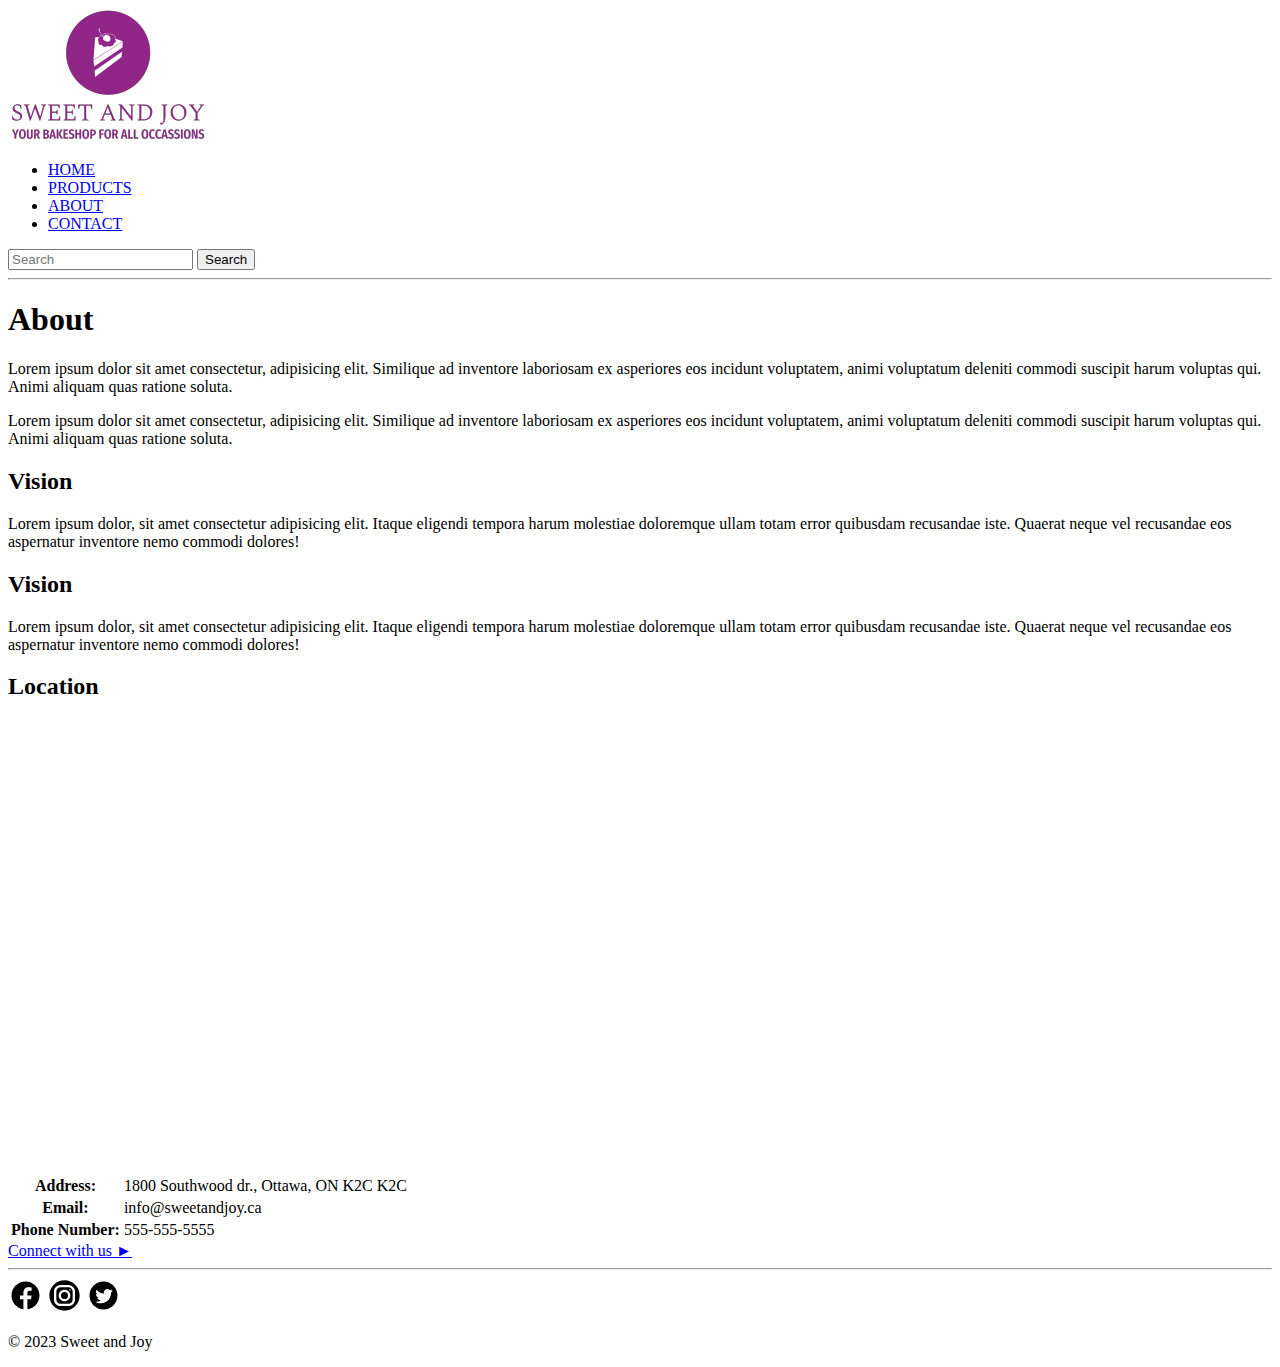
==== about.html @ 7d7f6f99 "sets up all html pages" ====
<!DOCTYPE html>
<html lang="en">
<head>
    <meta charset="UTF-8">
    <meta name="viewport" content="width=device-width, initial-scale=1.0">
    <title>Sweet and Joy</title>
    <link rel="stylesheet" href="css/main.css"> 
    <link rel="preconnect" href="https://fonts.googleapis.com">
    <link rel="preconnect" href="https://fonts.gstatic.com" crossorigin>
    <link href="https://fonts.googleapis.com/css2?family=Josefin+Sans:wght@100&display=swap" rel="stylesheet">
    <link rel="preconnect" href="https://fonts.googleapis.com">
    <link rel="preconnect" href="https://fonts.gstatic.com" crossorigin>
    <link href="https://fonts.googleapis.com/css2?family=Josefin+Sans:wght@100&family=Poppins:wght@100&display=swap" rel="stylesheet">
</head>

<body>

    <header>

               <!-- ******************************NAVIGATION - MENU ITEMS*************************************** -->
        <div class="wrapper">
            <nav>
                <a href="about.html" aria-label="about page">
                    <picture>
                        <source srcset="images/logo-100_x_66.png" media="(max-width:760px)">
                        <source srcset="images/logo-200_x_133.png" media="(min-width:760px)">
                        <img src="images/logo.png" alt="Sweet and Joy logo" class="logo">
                    </picture>   
                </a>

                <div class="nav-bar">
                    <ul class="navbar-items">
                        <li><a href="index.html" class="home" aria-label="Home page">HOME</a></li>
                        <li><a href="products.html" class="products" aria-label="Products page">PRODUCTS</a></li>
                        <li><a href="about.html" class="about" aria-label="about page">ABOUT</a></li>
                        <li><a href="contact.html" class="contact" aria-label="Contact page">CONTACT</a></li>
                    </ul>

                    <form class="search-bar">
                        <input type="search" name="search" id="search" placeholder="Search">
                        
                        <button>
                            <span class="Search-icon">Search</span>
                        </button>
                    </form>      
                </div>  
            </nav>
        </div>
        <hr>
    </header>

    <main>
        <div class="about">
            <div class="about-info">
                <h1>About</h1>
                <p>Lorem ipsum dolor sit amet consectetur, adipisicing elit. Similique ad inventore laboriosam ex asperiores eos incidunt voluptatem, animi voluptatum deleniti commodi suscipit harum voluptas qui. Animi aliquam quas ratione soluta.</p>
                <p>Lorem ipsum dolor sit amet consectetur, adipisicing elit. Similique ad inventore laboriosam ex asperiores eos incidunt voluptatem, animi voluptatum deleniti commodi suscipit harum voluptas qui. Animi aliquam quas ratione soluta.</p>
            </div>
            
        </div>


        <!-- ************************* MISSION VISION CONTACT****************************** -->
        <div class="mission-container">
            <div class="mission">
                <h2>Vision</h2>
                <p>Lorem ipsum dolor, sit amet consectetur adipisicing elit. Itaque eligendi tempora harum molestiae doloremque ullam totam error quibusdam recusandae iste. Quaerat neque vel recusandae eos aspernatur inventore nemo commodi dolores!</p>
            </div>
        </div>
    

        <div class="vision-container">
            <div class="vision">
                <h2>Vision</h2>
                <p>Lorem ipsum dolor, sit amet consectetur adipisicing elit. Itaque eligendi tempora harum molestiae doloremque ullam totam error quibusdam recusandae iste. Quaerat neque vel recusandae eos aspernatur inventore nemo commodi dolores!</p>
            </div>
        </div>


        <div class="contact-info">
            <h2>Location</h2>
            <div class="location-and-info">
                <iframe src="https://www.google.com/maps/embed?pb=!1m18!1m12!1m3!1d11256.018787299747!2d-75.7824992227139!3d45.343406671259466!2m3!1f0!2f0!3f0!3m2!1i1024!2i768!4f13.1!3m3!1m2!1s0x4cce05b25f5113af%3A0x8a6a51e131dd15ed!2sOttawa%2C%20ON!5e0!3m2!1sen!2sca!4v1699423514405!5m2!1sen!2sca" width="600" height="450" style="border:0;" allowfullscreen="" loading="lazy" referrerpolicy="no-referrer-when-downgrade"></iframe>

                <table>
                    <tr>
                        <th>Address:</th>
                        <td itemprop="address" itemscope itemtype="https://schema.org/PostalAddress">
                            <span itemprop="streetAddress">1800 Southwood dr., </span>  
                            <span itemprop="addressLocality"> Ottawa,</span> 
                            <span itemprop="postalCode"> ON K2C K2C</span>
                        </td>
                    </tr>
                    <tr>
                        <th>Email:</th>
                        <td itemprop="email">info@sweetandjoy.ca</td>
                    </tr>
                    <tr>
                        <th>Phone Number:</th>
                        <td itemprop="telephone">555-555-5555</td>
                    </tr>
                </table>
            </div>
            <div class="button"><a href="contact.html" aria-label="goes to contact page">Connect with us &#x25BA;</a> </div>

        </div>

    </main>

     <!-- ******************************BACK TO TOP BUTTON*************************************** -->
     <div class="back-to-top-button">
        <a href="#"><span class="back-to-top">
        </span></a>
    </div>
    


           <!-- ****************************** FOOTER *************************************** -->
    <footer>
        <hr>
        
        <div class="footer-content">
            <div class="social-icons">
                <div class="svg-items">
                    <svg 
                        x="0px" y="0px" width="35" height="35" viewBox="0 0 30 30">
                        <a xlink:href="https://www.facebook.com/" target="_blank">
                        <path class="svg-icon" d="M15,3C8.373,3,3,8.373,3,15c0,6.016,4.432,10.984,10.206,11.852V18.18h-2.969v-3.154h2.969v-2.099c0-3.475,1.693-5,4.581-5 c1.383,0,2.115,0.103,2.461,0.149v2.753h-1.97c-1.226,0-1.654,1.163-1.654,2.473v1.724h3.593L19.73,18.18h-3.106v8.697 C22.481,26.083,27,21.075,27,15C27,8.373,21.627,3,15,3z"></path>
                        </a>
                    </svg>

                    <svg 
                        x="0px" y="0px" width="35" height="35" viewBox="0 0 30 30">
                        <a xlink:href="https://www.instagram.com/" target="_blank">
                            <path class="svg-icon" d="M 15 2 C 7.832 2 2 7.832 2 15 C 2 22.168 7.832 28 15 28 C 22.168 28 28 22.168 28 15 C 28 7.832 22.168 2 15 2 z M 11.666016 6 L 18.332031 6 C 21.457031 6 24 8.5420156 24 11.666016 L 24 18.332031 C 24 21.457031 21.457984 24 18.333984 24 L 11.667969 24 C 8.5429688 24 6 21.457984 6 18.333984 L 6 11.667969 C 6 8.5429688 8.5420156 6 11.666016 6 z M 11.666016 8 C 9.6450156 8 8 9.6459688 8 11.667969 L 8 18.333984 C 8 20.354984 9.6459688 22 11.667969 22 L 18.333984 22 C 20.354984 22 22 20.354031 22 18.332031 L 22 11.666016 C 22 9.6450156 20.354031 8 18.332031 8 L 11.666016 8 z M 19.667969 9.6660156 C 20.035969 9.6660156 20.333984 9.9640312 20.333984 10.332031 C 20.333984 10.700031 20.035969 11 19.667969 11 C 19.299969 11 19 10.700031 19 10.332031 C 19 9.9640312 19.299969 9.6660156 19.667969 9.6660156 z M 15 10 C 17.757 10 20 12.243 20 15 C 20 17.757 17.757 20 15 20 C 12.243 20 10 17.757 10 15 C 10 12.243 12.243 10 15 10 z M 15 12 A 3 3 0 0 0 15 18 A 3 3 0 0 0 15 12 z"></path>
                        </a>
                    </svg>

                    <svg 
                        x="0px" y="0px" width="35" height="35" viewBox="0 0 30 30">
                        <a xlink:href="https://twitter.com/" target="_blank">
                            <path class="svg-icon" d="M15,3C8.373,3,3,8.373,3,15c0,6.627,5.373,12,12,12s12-5.373,12-12C27,8.373,21.627,3,15,3z M21.464,12.535 c0.006,0.133,0.009,0.265,0.009,0.397c0,4.068-3.095,8.756-8.756,8.756c-1.739,0-3.356-0.509-4.717-1.383 c0.241,0.029,0.486,0.042,0.735,0.042c1.443,0,2.769-0.491,3.821-1.318c-1.347-0.025-2.484-0.915-2.875-2.137 c0.188,0.036,0.381,0.055,0.579,0.055c0.281,0,0.554-0.038,0.811-0.108c-1.408-0.282-2.469-1.526-2.469-3.017 c0-0.013,0-0.026,0-0.039c0.415,0.231,0.889,0.369,1.394,0.385c-0.825-0.551-1.369-1.494-1.369-2.561 c0-0.565,0.151-1.094,0.416-1.547c1.518,1.862,3.786,3.088,6.343,3.216c-0.052-0.225-0.079-0.46-0.079-0.701 c0-1.699,1.378-3.078,3.077-3.078c0.885,0,1.685,0.374,2.246,0.972c0.701-0.139,1.36-0.394,1.955-0.747 c-0.23,0.719-0.718,1.321-1.354,1.703c0.622-0.074,1.215-0.239,1.768-0.484C22.588,11.559,22.067,12.1,21.464,12.535z"></path>
                        </a>
                    </svg>   
                </div>
                
            </div>

            

            <p class="copyright">&copy; 2023 Sweet and Joy</p>

        
        </div>

    </footer>
    
</body>
</html>
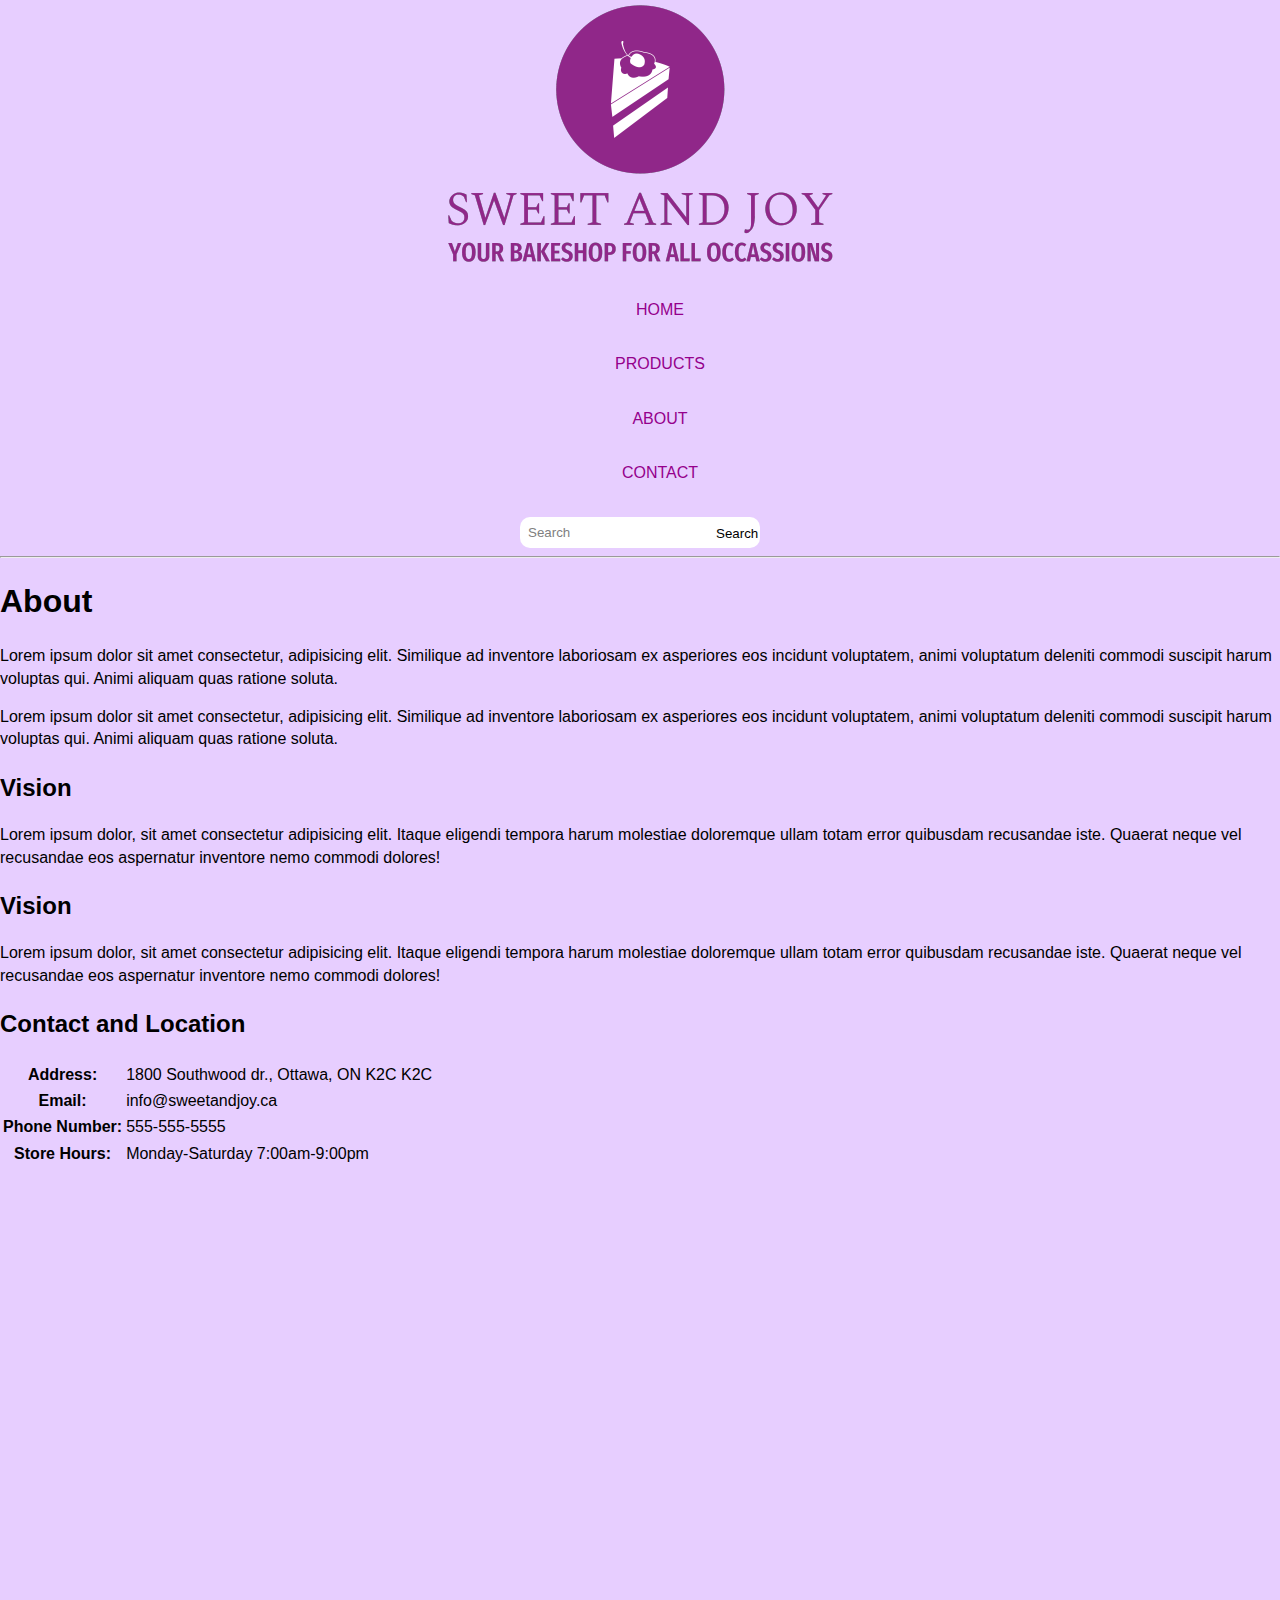
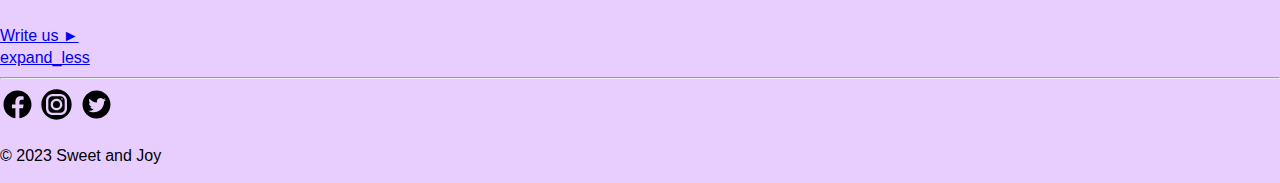
==== commit 8d98a481: "initializes css" ====
--- a/about.html
+++ b/about.html
@@ -20,10 +20,10 @@
                <!-- ******************************NAVIGATION - MENU ITEMS*************************************** -->
         <div class="wrapper">
             <nav>
-                <a href="about.html" aria-label="about page">
+                <a href="index.html" aria-label="goes to main home page">
                     <picture>
-                        <source srcset="images/logo-100_x_66.png" media="(max-width:760px)">
-                        <source srcset="images/logo-200_x_133.png" media="(min-width:760px)">
+                        <source srcset="images/logo-200_x_133.png" media="(max-width:800px)">
+                        <source srcset="images/logo-400_x_267.png" media="(min-width:800px)">
                         <img src="images/logo.png" alt="Sweet and Joy logo" class="logo">
                     </picture>   
                 </a>
@@ -78,10 +78,9 @@
 
 
         <div class="contact-info">
-            <h2>Location</h2>
+            <h2>Contact and Location</h2>
             <div class="location-and-info">
-                <iframe src="https://www.google.com/maps/embed?pb=!1m18!1m12!1m3!1d11256.018787299747!2d-75.7824992227139!3d45.343406671259466!2m3!1f0!2f0!3f0!3m2!1i1024!2i768!4f13.1!3m3!1m2!1s0x4cce05b25f5113af%3A0x8a6a51e131dd15ed!2sOttawa%2C%20ON!5e0!3m2!1sen!2sca!4v1699423514405!5m2!1sen!2sca" width="600" height="450" style="border:0;" allowfullscreen="" loading="lazy" referrerpolicy="no-referrer-when-downgrade"></iframe>
-
+                
                 <table>
                     <tr>
                         <th>Address:</th>
@@ -99,9 +98,17 @@
                         <th>Phone Number:</th>
                         <td itemprop="telephone">555-555-5555</td>
                     </tr>
+
+                    <tr>
+                        <th>Store Hours:</th>
+                        <td itemprop="openingHours" content="Mo,Tu,We,Th,F,Sa 07:00-21:00">Monday-Saturday 7:00am-9:00pm</td>
+                    </tr>
                 </table>
+
+                <iframe src="https://www.google.com/maps/embed?pb=!1m18!1m12!1m3!1d11256.018787299747!2d-75.7824992227139!3d45.343406671259466!2m3!1f0!2f0!3f0!3m2!1i1024!2i768!4f13.1!3m3!1m2!1s0x4cce05b25f5113af%3A0x8a6a51e131dd15ed!2sOttawa%2C%20ON!5e0!3m2!1sen!2sca!4v1699423514405!5m2!1sen!2sca" width="600" height="450" style="border:0;" allowfullscreen="" loading="lazy" referrerpolicy="no-referrer-when-downgrade"></iframe>
+                
             </div>
-            <div class="button"><a href="contact.html" aria-label="goes to contact page">Connect with us &#x25BA;</a> </div>
+            <div class="button"><a href="contact.html" aria-label="goes to contact page">Write us &#x25BA;</a> </div>
 
         </div>
 
@@ -109,10 +116,11 @@
 
      <!-- ******************************BACK TO TOP BUTTON*************************************** -->
      <div class="back-to-top-button">
-        <a href="#"><span class="back-to-top">
+        <a href="#"><span class="back-to-top">expand_less
         </span></a>
     </div>
-    
+
+
 
 
            <!-- ****************************** FOOTER *************************************** -->
--- a/css/main.css
+++ b/css/main.css
@@ -0,0 +1,120 @@
+
+
+*{
+    box-sizing: border-box;
+}
+
+html{
+    scroll-behavior: smooth;
+}
+
+body {background-color: rgb(231, 206, 255);
+    margin: 0 auto;
+    line-height: 1.4;
+    font-family: Arial, Helvetica, sans-serif;
+}
+
+#skip-links {
+    list-style: none;
+    padding:0;
+}
+
+#skip-links a{
+    position: absolute;
+    top: -3em;
+    color: #95008c;   
+    outline-color: #95008c;
+}
+  
+#skip-links a:focus{
+    top: 0;  
+}
+  
+#skip-links a:visited{
+    color: #585858;
+}
+
+.logo{
+    margin-left: auto;
+    margin-right: auto;
+    display: block;
+
+}
+
+nav{
+    width: 100%;
+    text-align: center;
+}
+
+.nav-bar{
+    max-width: 1200px;
+    margin: 0 auto;
+}
+
+.navbar-items a{
+    text-decoration: none;
+    padding: 1rem;
+    display: block;
+    color: #95008c;
+}
+
+ul {
+    list-style-type: none;
+}
+
+
+.search-bar{
+    position: relative;
+    border-radius: 25px;
+    background-color: white;
+    max-width: 15rem;
+    text-align: center;
+    margin: 0 auto;
+    margin-top: 1rem;
+}
+
+.search-bar input{
+    height: 100%;
+    width:100%;
+    border-radius:10px;
+    display:block;
+    border: none;
+    padding:.5rem;
+    background-color: white;
+}
+
+.search-bar input:focus{
+    outline:none;
+}
+
+.search-bar button{
+    position:absolute;
+    top:0;
+    right:0;
+    width:50px;
+    height: 100%;
+    border-radius:25%;
+    cursor:pointer;
+    border:none;
+    background: none;
+    padding-top: 4px;
+}
+
+
+::placeholder{
+    color:grey;
+}
+
+.material-icons-outlined{
+    color:#95008c;
+}
+
+/* HERO BANNER */
+
+.hero-banner {
+    text-align: center;
+    max-width: 1200px;
+    margin: 1rem auto;
+}
+
+
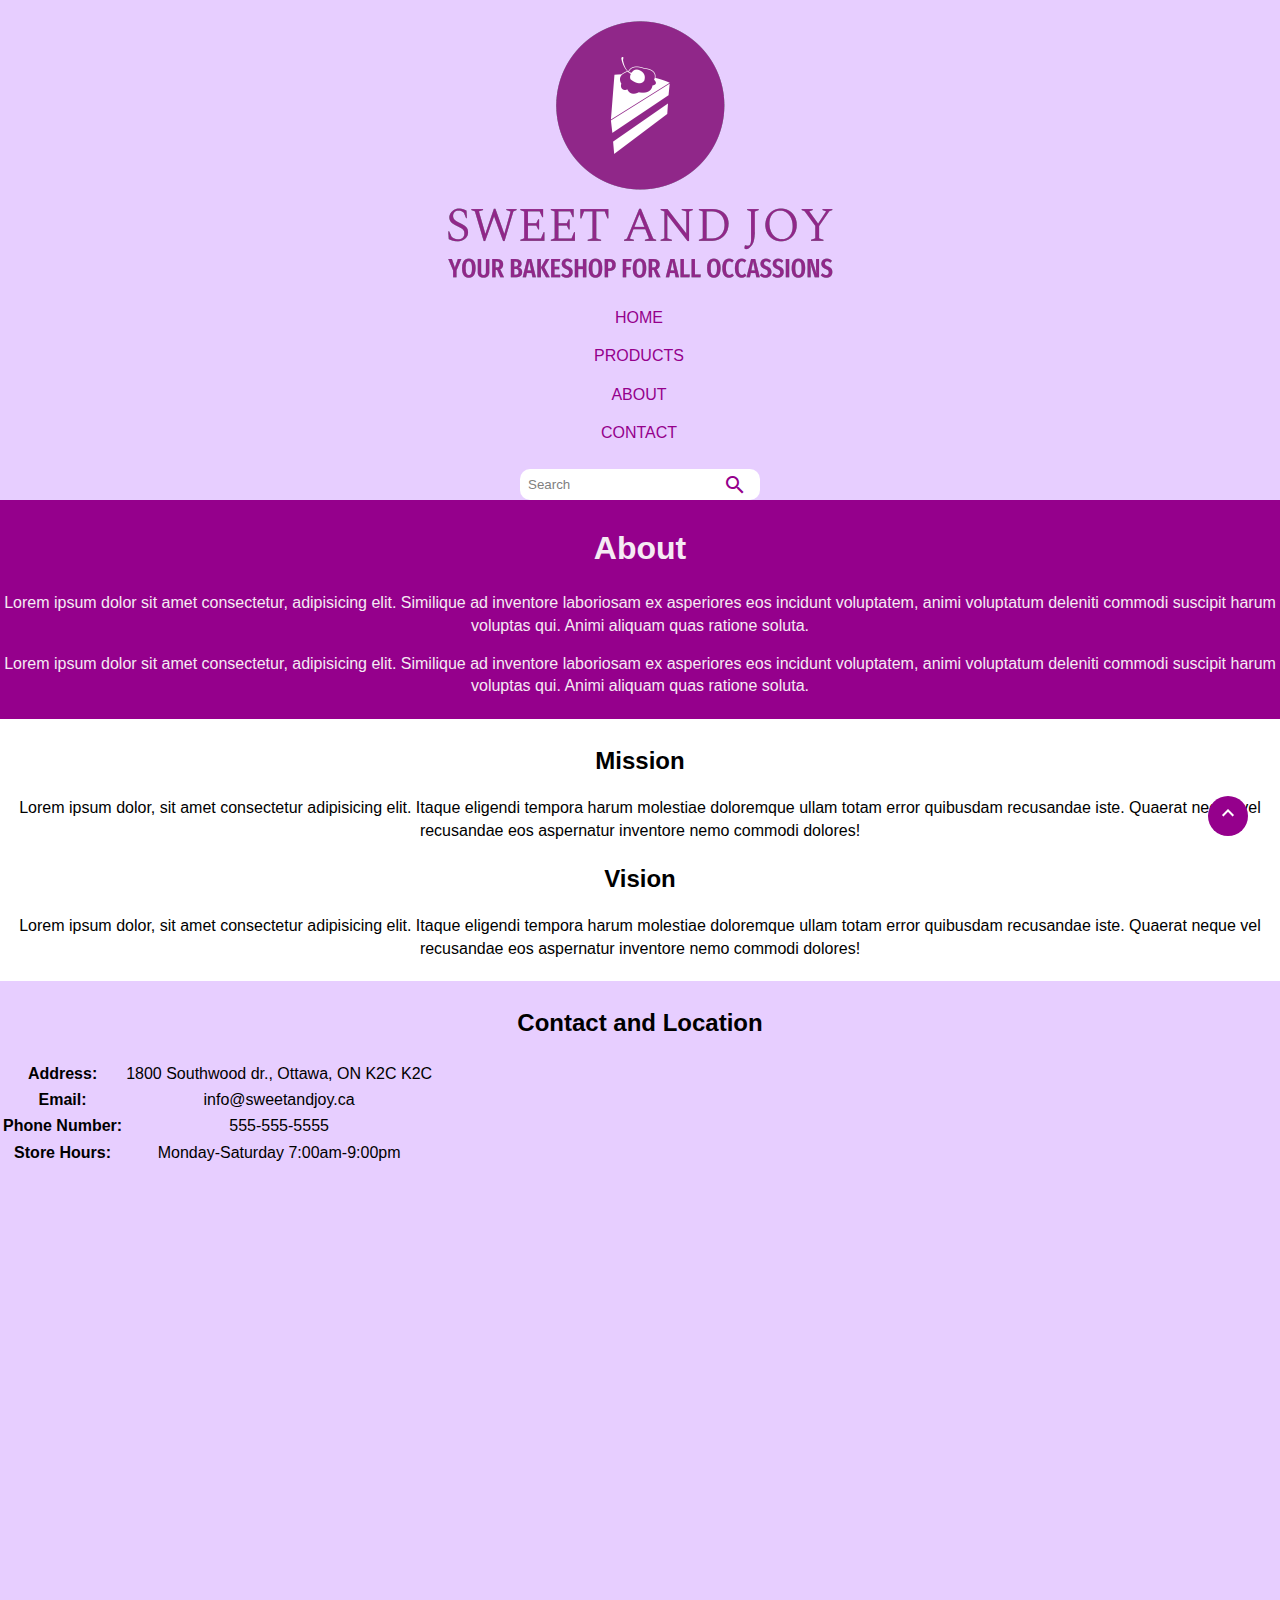
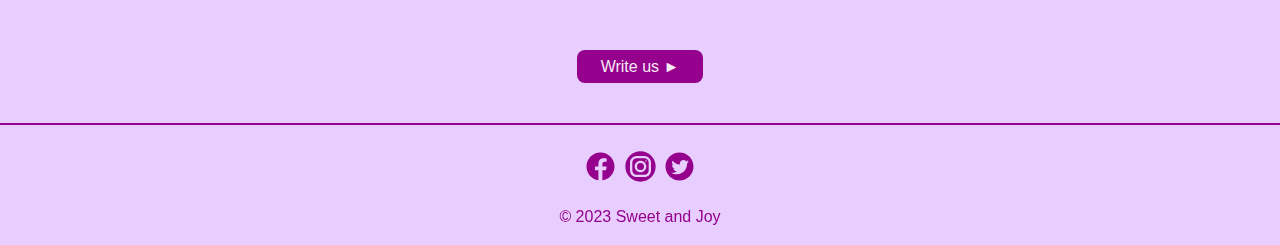
==== commit a06e003f: "styles about page" ====
--- a/about.html
+++ b/about.html
@@ -7,7 +7,7 @@
     <link rel="stylesheet" href="css/main.css"> 
     <link rel="preconnect" href="https://fonts.googleapis.com">
     <link rel="preconnect" href="https://fonts.gstatic.com" crossorigin>
-    <link href="https://fonts.googleapis.com/css2?family=Josefin+Sans:wght@100&display=swap" rel="stylesheet">
+    <link href="https://fonts.googleapis.com/icon?family=Material+Icons+Outlined" rel="stylesheet">
     <link rel="preconnect" href="https://fonts.googleapis.com">
     <link rel="preconnect" href="https://fonts.gstatic.com" crossorigin>
     <link href="https://fonts.googleapis.com/css2?family=Josefin+Sans:wght@100&family=Poppins:wght@100&display=swap" rel="stylesheet">
@@ -16,65 +16,70 @@
 <body>
 
     <header>
+        <!-- ******************************SKIP LINKS*************************************** -->
+       <ul id="skip-links">
+           <li><a href="#about" aria-label="go to about">About</a></li>
+           <li><a href="#mission-container" aria-label="go to mission">Mission</a></li>
+           <li><a href="#vision-container" aria-label="go to vision">Vision</a></li>
+       </ul>
 
-               <!-- ******************************NAVIGATION - MENU ITEMS*************************************** -->
-        <div class="wrapper">
-            <nav>
-                <a href="index.html" aria-label="goes to main home page">
-                    <picture>
-                        <source srcset="images/logo-200_x_133.png" media="(max-width:800px)">
-                        <source srcset="images/logo-400_x_267.png" media="(min-width:800px)">
-                        <img src="images/logo.png" alt="Sweet and Joy logo" class="logo">
-                    </picture>   
-                </a>
+              <!-- ******************************NAVIGATION - MENU ITEMS*************************************** -->
+       <div class="wrapper">
+           <nav>
+               <a href="index.html" aria-label="goes to main home page">
+                   <picture>
+                       <source srcset="images/logo-200_x_133.png" media="(max-width:800px)">
+                       <source srcset="images/logo-400_x_267.png" media="(min-width:800px)">
+                       <img src="images/logo.png" alt="Sweet and Joy logo" class="logo">
+                   </picture>   
+               </a>
 
-                <div class="nav-bar">
-                    <ul class="navbar-items">
-                        <li><a href="index.html" class="home" aria-label="Home page">HOME</a></li>
-                        <li><a href="products.html" class="products" aria-label="Products page">PRODUCTS</a></li>
-                        <li><a href="about.html" class="about" aria-label="about page">ABOUT</a></li>
-                        <li><a href="contact.html" class="contact" aria-label="Contact page">CONTACT</a></li>
-                    </ul>
+               <div class="nav-bar">
+                   <ul class="navbar-items">
+                       <li><a href="index.html" class="home" aria-label="Home page">HOME</a></li>
+                       <li><a href="products.html" class="products" aria-label="Products page">PRODUCTS</a></li>
+                       <li><a href="about.html" class="about" aria-label="about page">ABOUT</a></li>
+                       <li><a href="contact.html" class="contact" aria-label="Contact page">CONTACT</a></li>
+                   </ul>
+                   
+                   <form class="search-bar">
+                       <input type="search" name="search" id="search" placeholder="Search">
+                       
+                       <button>
+                           <span class="material-icons-outlined">search</span>
+                       </button>
+                   </form>      
+               </div>  
+           </nav>
+       </div>
 
-                    <form class="search-bar">
-                        <input type="search" name="search" id="search" placeholder="Search">
-                        
-                        <button>
-                            <span class="Search-icon">Search</span>
-                        </button>
-                    </form>      
-                </div>  
-            </nav>
-        </div>
-        <hr>
-    </header>
+   </header>
 
     <main>
-        <div class="about">
-            <div class="about-info">
+        <div id="about" class="about-info">
                 <h1>About</h1>
                 <p>Lorem ipsum dolor sit amet consectetur, adipisicing elit. Similique ad inventore laboriosam ex asperiores eos incidunt voluptatem, animi voluptatum deleniti commodi suscipit harum voluptas qui. Animi aliquam quas ratione soluta.</p>
                 <p>Lorem ipsum dolor sit amet consectetur, adipisicing elit. Similique ad inventore laboriosam ex asperiores eos incidunt voluptatem, animi voluptatum deleniti commodi suscipit harum voluptas qui. Animi aliquam quas ratione soluta.</p>
-            </div>
+        </div>
             
-        </div>
-
 
         <!-- ************************* MISSION VISION CONTACT****************************** -->
-        <div class="mission-container">
-            <div class="mission">
+
+        <div class="mission-vision">
+            <div id="mission-container" class="mission">
+                <h2>Mission</h2>
+                <p>Lorem ipsum dolor, sit amet consectetur adipisicing elit. Itaque eligendi tempora harum molestiae doloremque ullam totam error quibusdam recusandae iste. Quaerat neque vel recusandae eos aspernatur inventore nemo commodi dolores!</p>
+        
+            </div>
+    
+
+        <div id="vision-container" class="vision">
                 <h2>Vision</h2>
                 <p>Lorem ipsum dolor, sit amet consectetur adipisicing elit. Itaque eligendi tempora harum molestiae doloremque ullam totam error quibusdam recusandae iste. Quaerat neque vel recusandae eos aspernatur inventore nemo commodi dolores!</p>
             </div>
+
         </div>
-    
-
-        <div class="vision-container">
-            <div class="vision">
-                <h2>Vision</h2>
-                <p>Lorem ipsum dolor, sit amet consectetur adipisicing elit. Itaque eligendi tempora harum molestiae doloremque ullam totam error quibusdam recusandae iste. Quaerat neque vel recusandae eos aspernatur inventore nemo commodi dolores!</p>
-            </div>
-        </div>
+     
 
 
         <div class="contact-info">
@@ -114,13 +119,11 @@
 
     </main>
 
-     <!-- ******************************BACK TO TOP BUTTON*************************************** -->
-     <div class="back-to-top-button">
-        <a href="#"><span class="back-to-top">expand_less
+       <!-- ******************************BACK TO TOP BUTTON*************************************** -->
+       <div class="back-to-top-button">
+        <a href="#"><span class="back-to-top material-icons-outlined" aria-label="back to top">expand_less
         </span></a>
     </div>
-
-
 
 
            <!-- ****************************** FOOTER *************************************** -->
--- a/css/main.css
+++ b/css/main.css
@@ -35,10 +35,8 @@
 }
 
 .logo{
-    margin-left: auto;
-    margin-right: auto;
-    display: block;
-
+    margin: 0 auto;
+    display: block;
 }
 
 nav{
@@ -49,13 +47,16 @@
 .nav-bar{
     max-width: 1200px;
     margin: 0 auto;
+
 }
 
 .navbar-items a{
     text-decoration: none;
-    padding: 1rem;
+    padding: .5rem;
     display: block;
     color: #95008c;
+    padding-right: 50px;
+
 }
 
 ul {
@@ -68,7 +69,6 @@
     border-radius: 25px;
     background-color: white;
     max-width: 15rem;
-    text-align: center;
     margin: 0 auto;
     margin-top: 1rem;
 }
@@ -111,10 +111,137 @@
 
 /* HERO BANNER */
 
-.hero-banner {
-    text-align: center;
-    max-width: 1200px;
+.hero-banner{
+    position: relative;
+    text-align: center;
+    max-width: 100%;
     margin: 1rem auto;
-}
-
-
+    padding: 5px 0px;
+}
+
+.personalized{
+    background-color: white;
+    position: relative;
+    text-align: center;
+    max-width: 100%;
+    margin: 1rem auto;
+    padding: 5px;
+}
+
+.services{
+    margin:0 auto;
+    text-align: center;
+    max-width: 100%;
+}
+
+
+/* BUTTON STYLE */
+
+.button{
+    display: block;
+    margin: 2rem 0; 
+}
+
+.button a{
+    background-color: #95008c;
+    border-radius: 8px;
+    color: #f5eaf4;
+    padding: .5rem 1.5rem;
+    text-decoration: none;
+}
+
+.button a:hover{
+    background-color: #c4859c;
+}
+
+
+
+/* FOOTER */
+
+hr {
+    height: 2px;
+    background-color: #95008c;
+    border: none;
+}
+
+.footer-content{
+    color:#95008c;
+    margin:0 auto;
+    max-width: 1400px;
+    display: block;
+    margin-bottom: 1rem;
+    position: relative;
+    text-align: center;
+    padding-top: 1rem;
+}
+
+.social-group a{
+    text-decoration: none;
+    color:#95008c;
+}
+
+.svg-icon{
+    fill: #95008c;
+}
+
+/* .svg-items{
+    display: flex;
+} */
+
+/* .footer-content{
+    display:grid;
+    grid-template-columns: repeat(2,1fr);
+} */
+
+/* .copyright{
+    text-align: right;
+    padding-right:1rem;
+    align-self: center;
+} */
+
+.back-to-top-button a{
+    position: fixed;
+    bottom: 4rem;
+    right: 2rem;
+    background-color:#95008c ;
+    border-radius: 50%;
+    padding: 0.3rem 0.5rem;
+}
+
+
+
+.back-to-top{
+    color: rgb(255, 255, 255);
+}
+
+.back-to-top-button a:hover{
+    background-color: #c4859c;
+}
+
+/* ABOUT PAGE */
+
+.about-info {
+    background-color: #95008c;
+    text-align: center;
+    color: #f5eaf4;
+    margin: 0 auto;
+    padding: 5px 0px;
+    position: relative;
+}
+
+.mission-vision {
+    background-color: white;
+    text-align: center;
+    position:relative;
+    padding: 5px 0px;
+}
+
+.contact-info {
+    position: relative;
+    padding: 5px 0px;
+    text-align: center;
+    position:relative;
+
+}
+
+
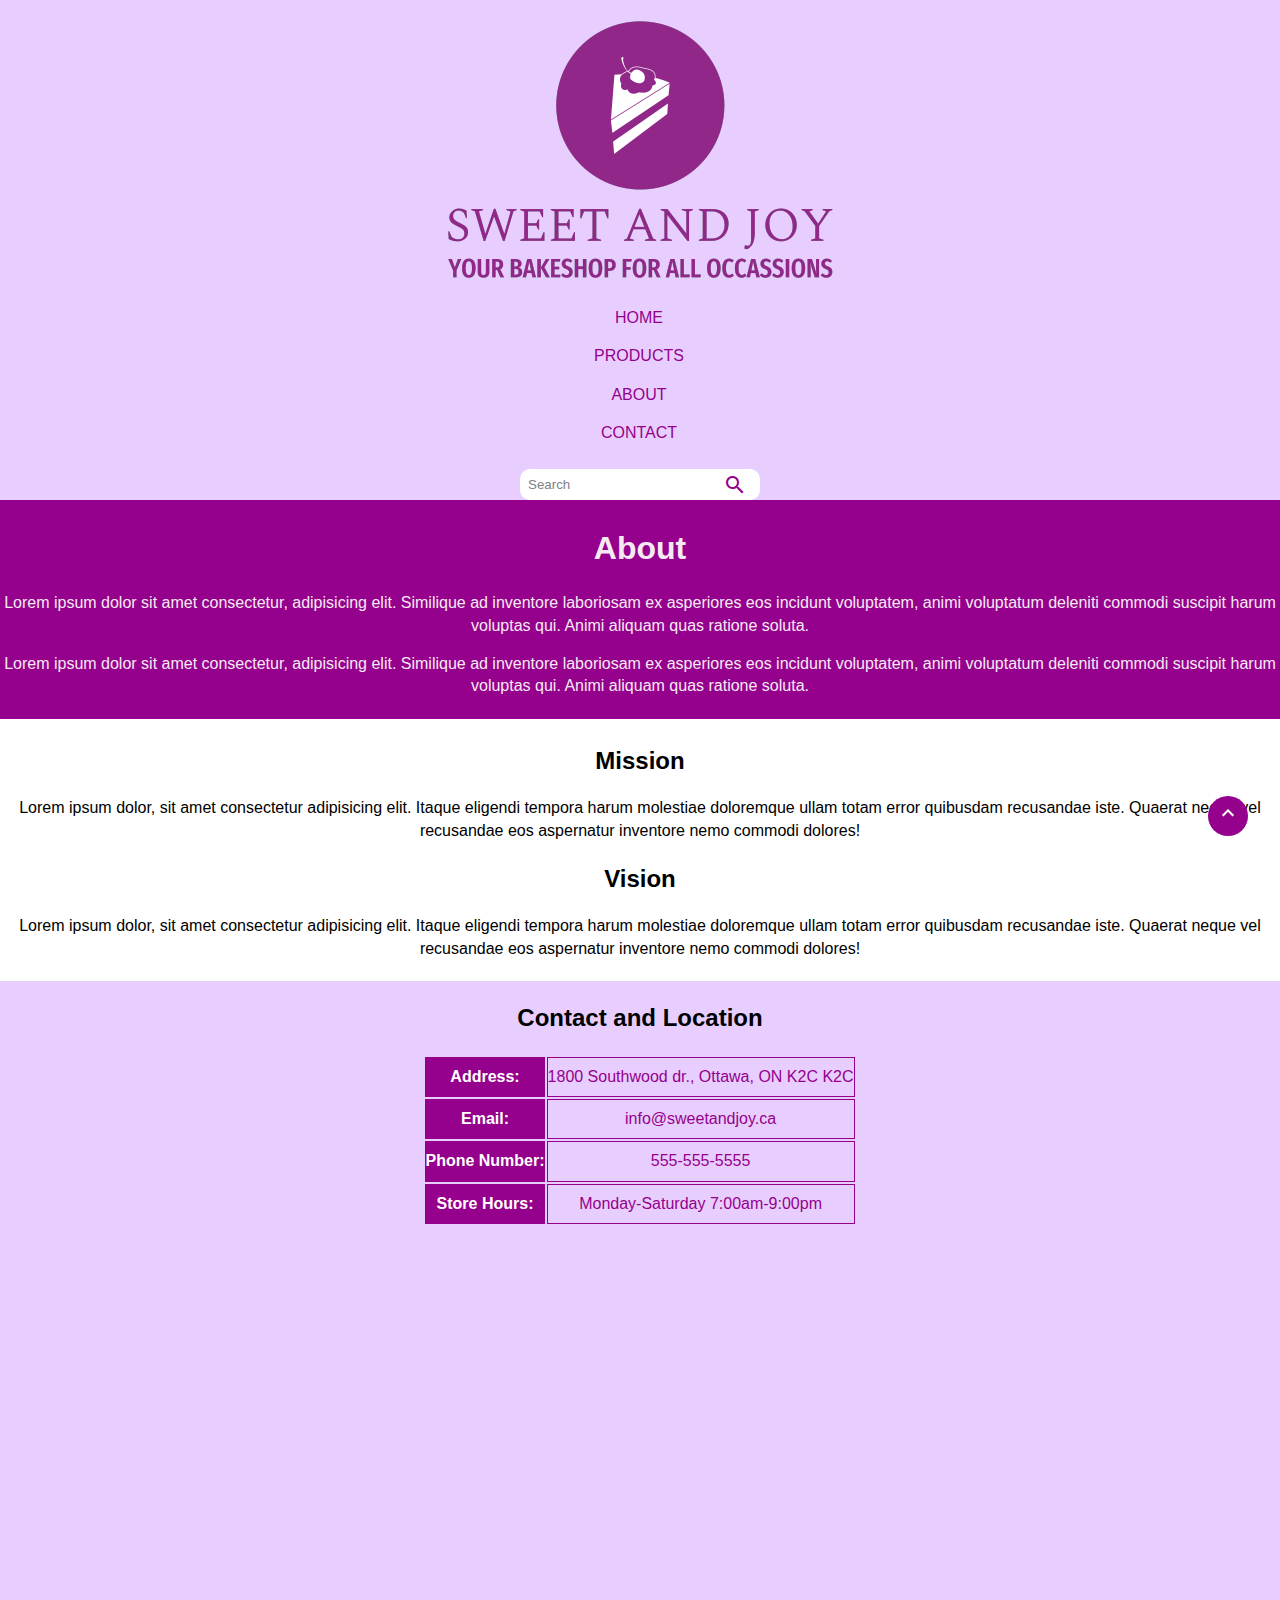
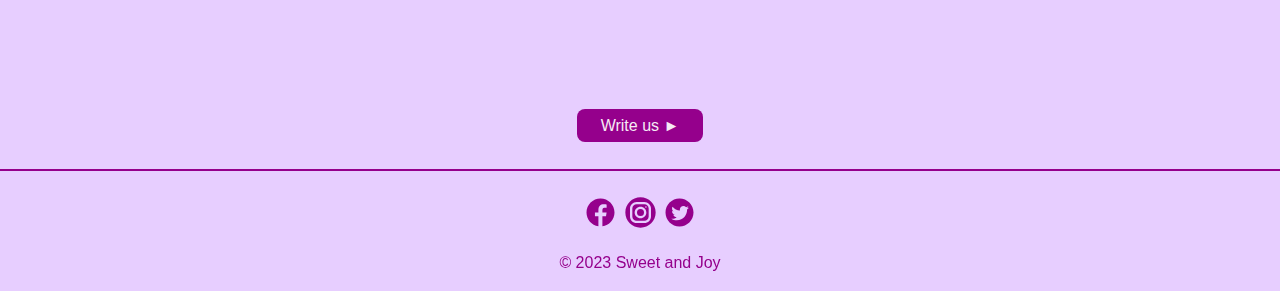
==== commit a40a538b: "styles contact us page" ====
--- a/about.html
+++ b/about.html
@@ -21,6 +21,8 @@
            <li><a href="#about" aria-label="go to about">About</a></li>
            <li><a href="#mission-container" aria-label="go to mission">Mission</a></li>
            <li><a href="#vision-container" aria-label="go to vision">Vision</a></li>
+           <li><a href="#contact-info" aria-label="go to contact ad location">Contact and Location</a></li>
+           <li><a href="#write-us" aria-label="write us a message">Write us</a></li>
        </ul>
 
               <!-- ******************************NAVIGATION - MENU ITEMS*************************************** -->
@@ -82,7 +84,7 @@
      
 
 
-        <div class="contact-info">
+        <div id="contact-info">
             <h2>Contact and Location</h2>
             <div class="location-and-info">
                 
@@ -113,7 +115,7 @@
                 <iframe src="https://www.google.com/maps/embed?pb=!1m18!1m12!1m3!1d11256.018787299747!2d-75.7824992227139!3d45.343406671259466!2m3!1f0!2f0!3f0!3m2!1i1024!2i768!4f13.1!3m3!1m2!1s0x4cce05b25f5113af%3A0x8a6a51e131dd15ed!2sOttawa%2C%20ON!5e0!3m2!1sen!2sca!4v1699423514405!5m2!1sen!2sca" width="600" height="450" style="border:0;" allowfullscreen="" loading="lazy" referrerpolicy="no-referrer-when-downgrade"></iframe>
                 
             </div>
-            <div class="button"><a href="contact.html" aria-label="goes to contact page">Write us &#x25BA;</a> </div>
+            <div id="write-us" class="button"><a href="contact.html" aria-label="goes to contact page">Write us &#x25BA;</a> </div>
 
         </div>
 
--- a/css/main.css
+++ b/css/main.css
@@ -241,7 +241,87 @@
     padding: 5px 0px;
     text-align: center;
     position:relative;
-
-}
-
-
+}
+
+#write-us{
+    text-align: center;
+}
+
+#contact-info {
+    text-align: center;
+}
+
+
+/* TABLE */
+
+table {
+    margin:auto
+}
+td {
+    border: #95008c solid 1px;
+    color: #95008c;
+    padding: 0.5rem 0; 
+  }
+th {
+    background-color: #95008c;
+    color: white;
+    padding: 0.5rem 0;  
+ 
+}
+
+
+
+/* CONTACT US */
+
+.contact-us {
+    background-color: #95008c;
+    color:white;
+    position: relative;
+    text-align: center;
+    padding: 1rem
+}
+
+
+.forms input{
+    display:block;
+    width: 100%;
+    margin-top:5px;
+    background-color: white;
+    border: none;
+    padding: .5rem;
+    border-radius: 5px;
+}
+
+.forms textarea{
+    display:block;
+    width: 100%;
+    height: 5rem;
+    margin-top:5px;
+    padding: .5rem;
+    resize:none;
+    background-color: white;
+    border: none;
+    border-radius: 10px;
+    font-family: sans-serif;
+}
+
+.forms textarea,input:focus{
+    outline:none;
+}
+
+.forms div{
+    margin:2rem 0;
+}
+
+.button-form {
+    background-color: white;
+    border-radius: 10px;
+    color: #95008c;
+    padding: .6rem 2rem;
+    text-decoration: none;
+    border: #95008c 1px solid;
+}
+
+.button-form:hover{
+    background-color: #fde8f1;
+}
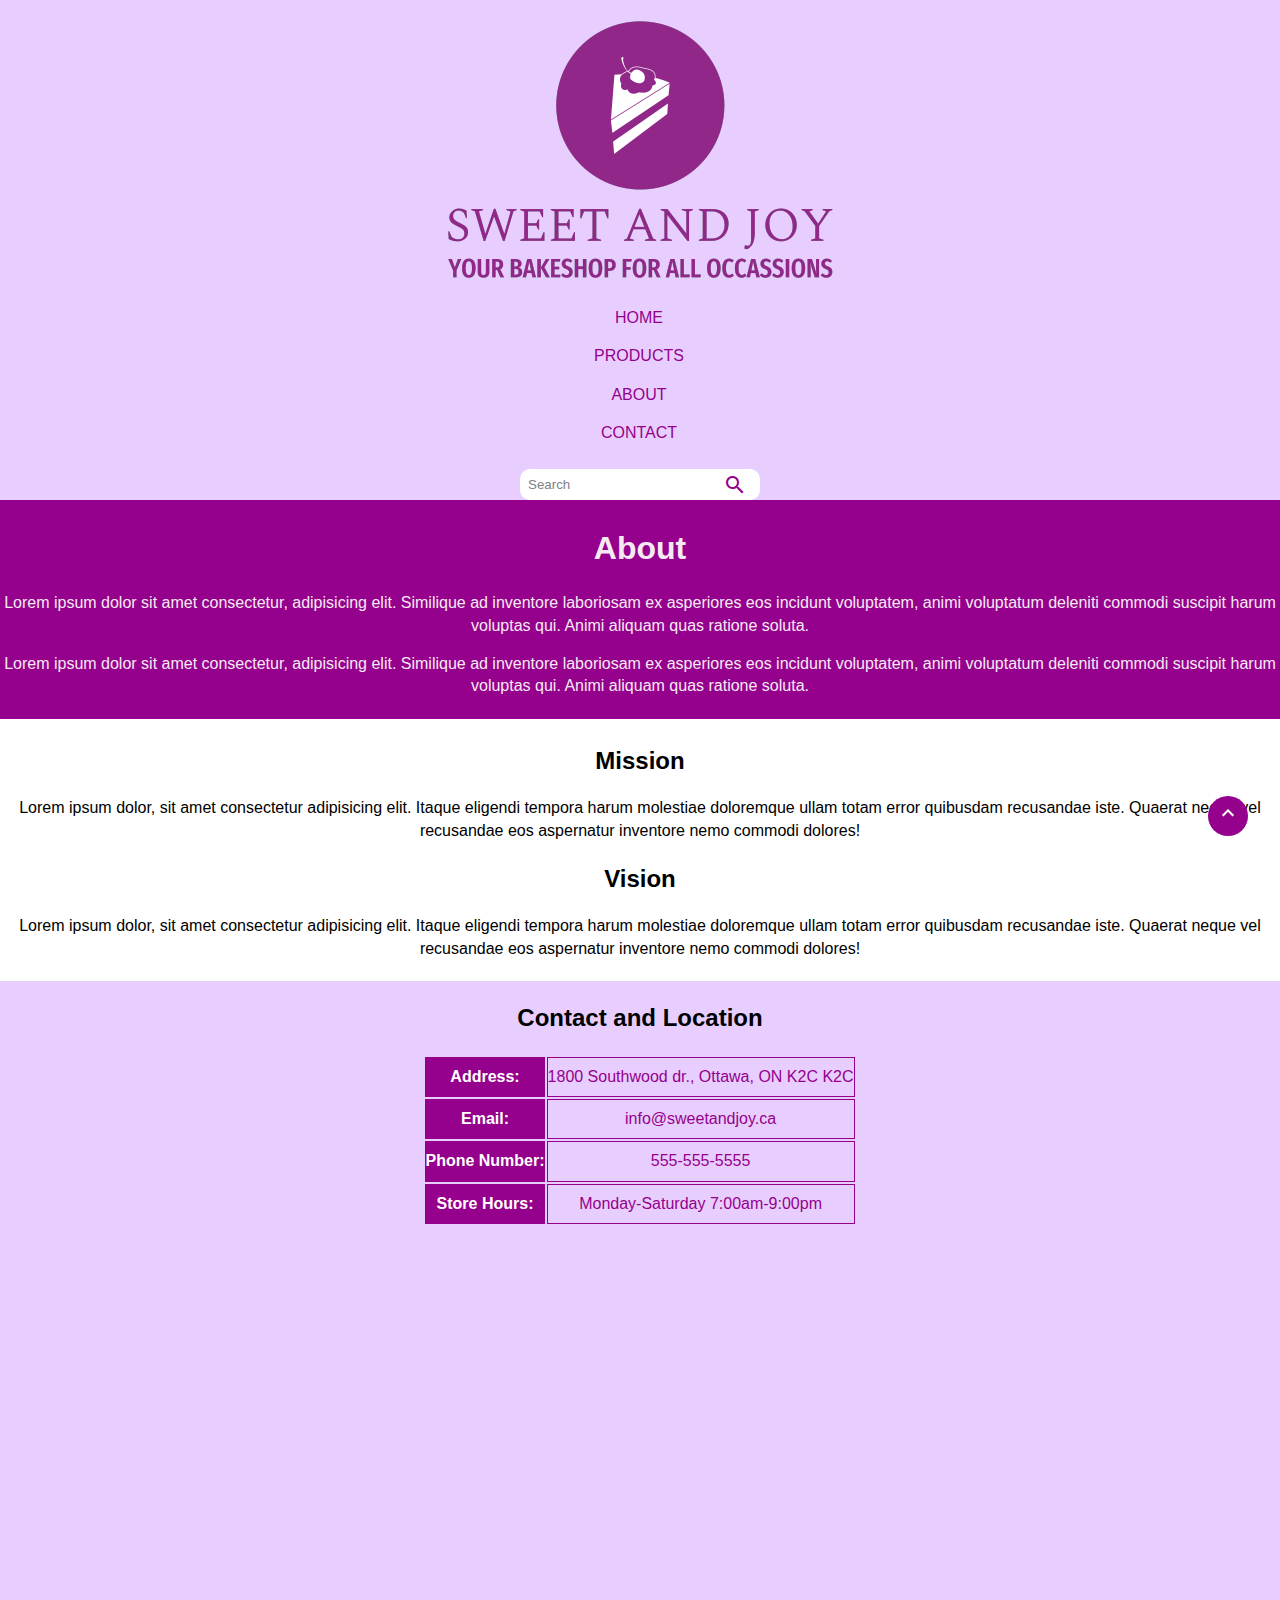
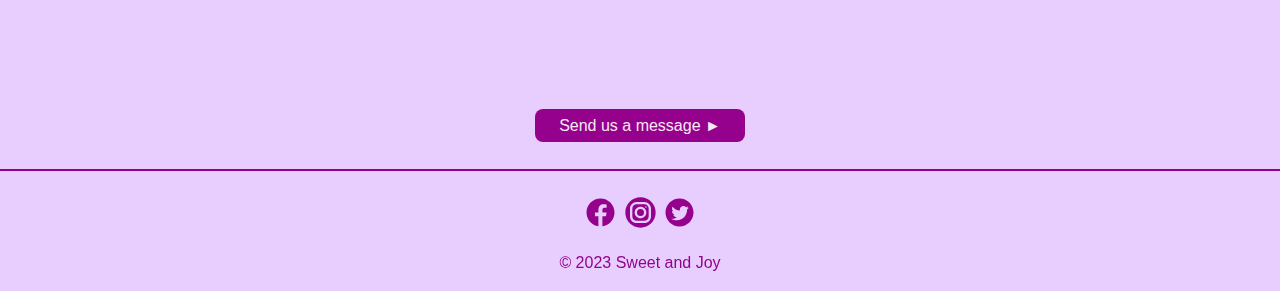
==== commit c1e3cbef: "adds responsive images to the product page" ====
--- a/about.html
+++ b/about.html
@@ -22,7 +22,7 @@
            <li><a href="#mission-container" aria-label="go to mission">Mission</a></li>
            <li><a href="#vision-container" aria-label="go to vision">Vision</a></li>
            <li><a href="#contact-info" aria-label="go to contact ad location">Contact and Location</a></li>
-           <li><a href="#write-us" aria-label="write us a message">Write us</a></li>
+           <li><a href="#write-us" aria-label="write us a message">Send us a message</a></li>
        </ul>
 
               <!-- ******************************NAVIGATION - MENU ITEMS*************************************** -->
@@ -115,7 +115,7 @@
                 <iframe src="https://www.google.com/maps/embed?pb=!1m18!1m12!1m3!1d11256.018787299747!2d-75.7824992227139!3d45.343406671259466!2m3!1f0!2f0!3f0!3m2!1i1024!2i768!4f13.1!3m3!1m2!1s0x4cce05b25f5113af%3A0x8a6a51e131dd15ed!2sOttawa%2C%20ON!5e0!3m2!1sen!2sca!4v1699423514405!5m2!1sen!2sca" width="600" height="450" style="border:0;" allowfullscreen="" loading="lazy" referrerpolicy="no-referrer-when-downgrade"></iframe>
                 
             </div>
-            <div id="write-us" class="button"><a href="contact.html" aria-label="goes to contact page">Write us &#x25BA;</a> </div>
+            <div id="write-us" class="button"><a href="contact.html" aria-label="goes to contact page">Send us a message &#x25BA;</a> </div>
 
         </div>
 
@@ -169,4 +169,7 @@
     </footer>
     
 </body>
-</html>+</html>
+
+<!-- All photos used  are from www.pexels.com, www.unsplash.com -->
+<!-- Delivery, package, discount icons are from www.freepik.com -->--- a/css/main.css
+++ b/css/main.css
@@ -1,4 +1,7 @@
 
+
+/* <!-- All photos used  are from www.pexels.com, www.unsplash.com -->
+<!-- Delivery, package, discount icons are from www.freepik.com --> */
 
 *{
     box-sizing: border-box;
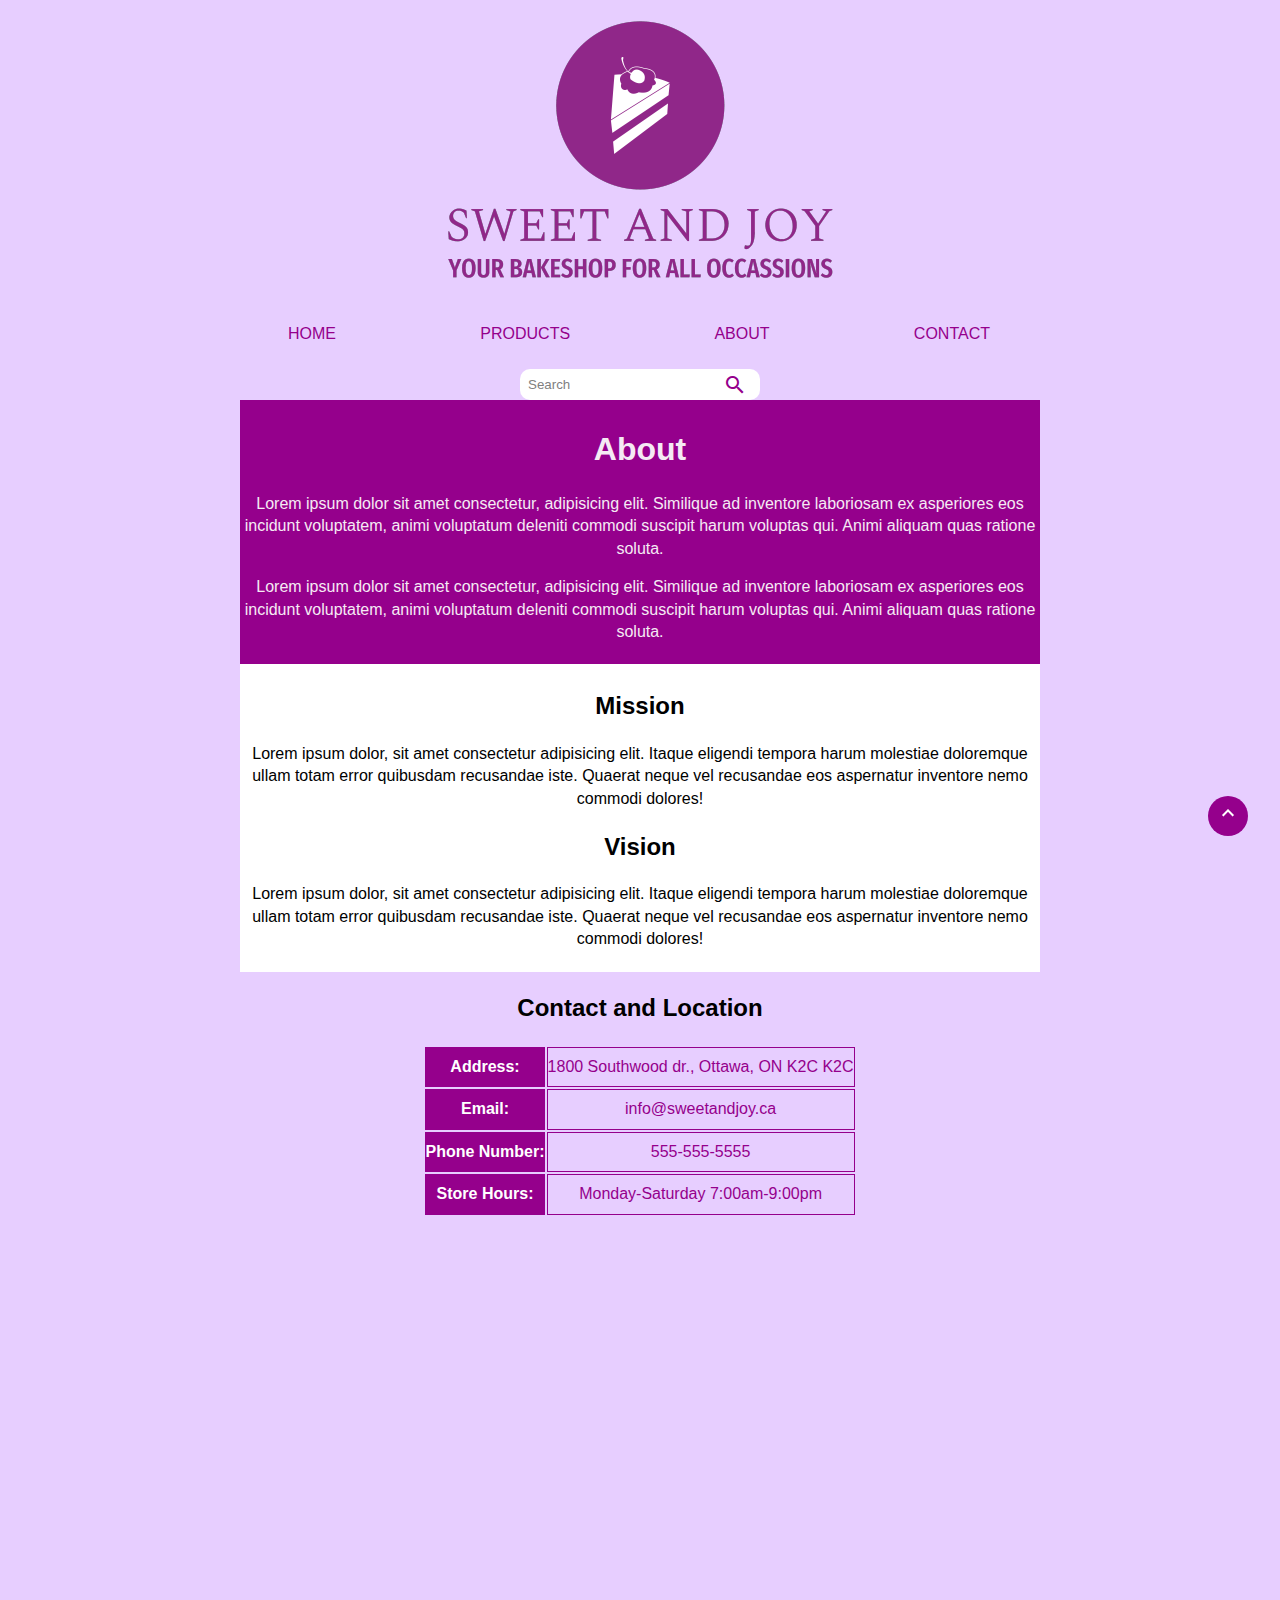
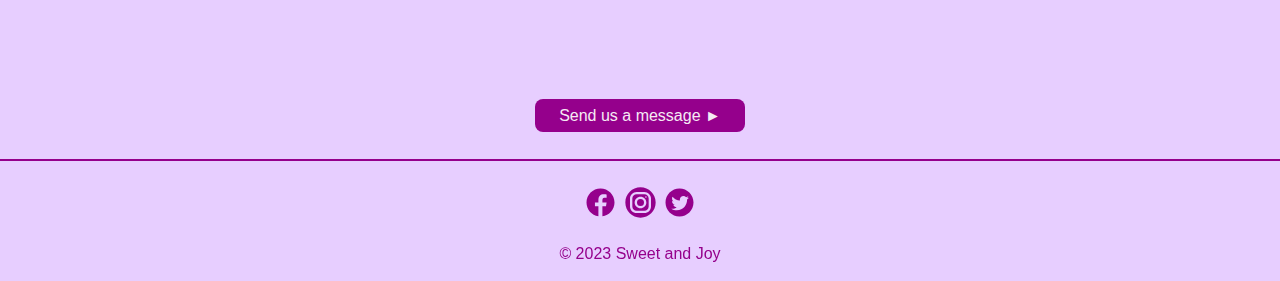
==== commit 454be726: "validates html and css. fixes errors" ====
--- a/about.html
+++ b/about.html
@@ -123,7 +123,7 @@
 
        <!-- ******************************BACK TO TOP BUTTON*************************************** -->
        <div class="back-to-top-button">
-        <a href="#"><span class="back-to-top material-icons-outlined" aria-label="back to top">expand_less
+        <a href="#"><span class="back-to-top material-icons-outlined">expand_less
         </span></a>
     </div>
 
--- a/css/main.css
+++ b/css/main.css
@@ -187,20 +187,7 @@
     fill: #95008c;
 }
 
-/* .svg-items{
-    display: flex;
-} */
-
-/* .footer-content{
-    display:grid;
-    grid-template-columns: repeat(2,1fr);
-} */
-
-/* .copyright{
-    text-align: right;
-    padding-right:1rem;
-    align-self: center;
-} */
+
 
 .back-to-top-button a{
     position: fixed;
@@ -213,7 +200,7 @@
 
 
 
-.back-to-top{
+.back-to-top {
     color: rgb(255, 255, 255);
 }
 
@@ -328,3 +315,97 @@
 .button-form:hover{
     background-color: #fde8f1;
 }
+
+
+
+/* PRODUCT PAGE */
+
+.product-text {
+    background-color: #95008c;
+    color: white;
+    text-align: center;
+}
+
+.product-grid {
+    text-align: center;
+    margin:0 auto;
+}
+
+
+/* MEDIA QUERIES - HOME */
+
+@media screen and (min-width:800px) {
+
+    .navbar-items{
+        display: flex; 
+        flex-direction: row;
+        justify-content: space-between;
+        max-width: 800px;
+        align-items: center;
+        margin: 0 auto;
+        padding-top: 2rem;
+    }
+
+    .services{
+        display:grid;
+        grid-template-columns: 1fr 1fr 1fr;
+    }
+
+    /* .search-bar{
+        display:inline-block;
+    } */
+
+}
+
+
+/* MEDIA QUERIES - ABOUT */
+
+@media screen and (min-width:800px){
+    .about-info, .mission-vision{
+        max-width: 800px;
+        margin:0 auto}
+    }
+
+
+/* MEDIA QUERIES - CONTACT */
+
+@media screen and (min-width:800px){
+.contact-us{
+    max-width: 800px;
+    margin:0 auto}
+}
+
+/* MEDIA QUERIES - PRODUCTS */
+
+
+/* @media screen and (min-width:800px){
+
+    .product-grid{
+        display: grid;
+        grid-template-columns: 1fr 1fr;
+        margin: 0 auto;
+    }
+    } */
+
+
+
+/* ANIMATION SERVICES*/
+
+@keyframes scale{
+    0% {
+        transform: scale(1);
+    }
+    100% {
+        transform: scale(1.1);
+    }
+}
+
+.scale-up:hover{
+    animation: scale 0.5s ease-in-out both;
+}
+
+
+.spin:hover{
+        transform: rotateY(180deg);
+        transition: transform 1s ease-in-out;
+}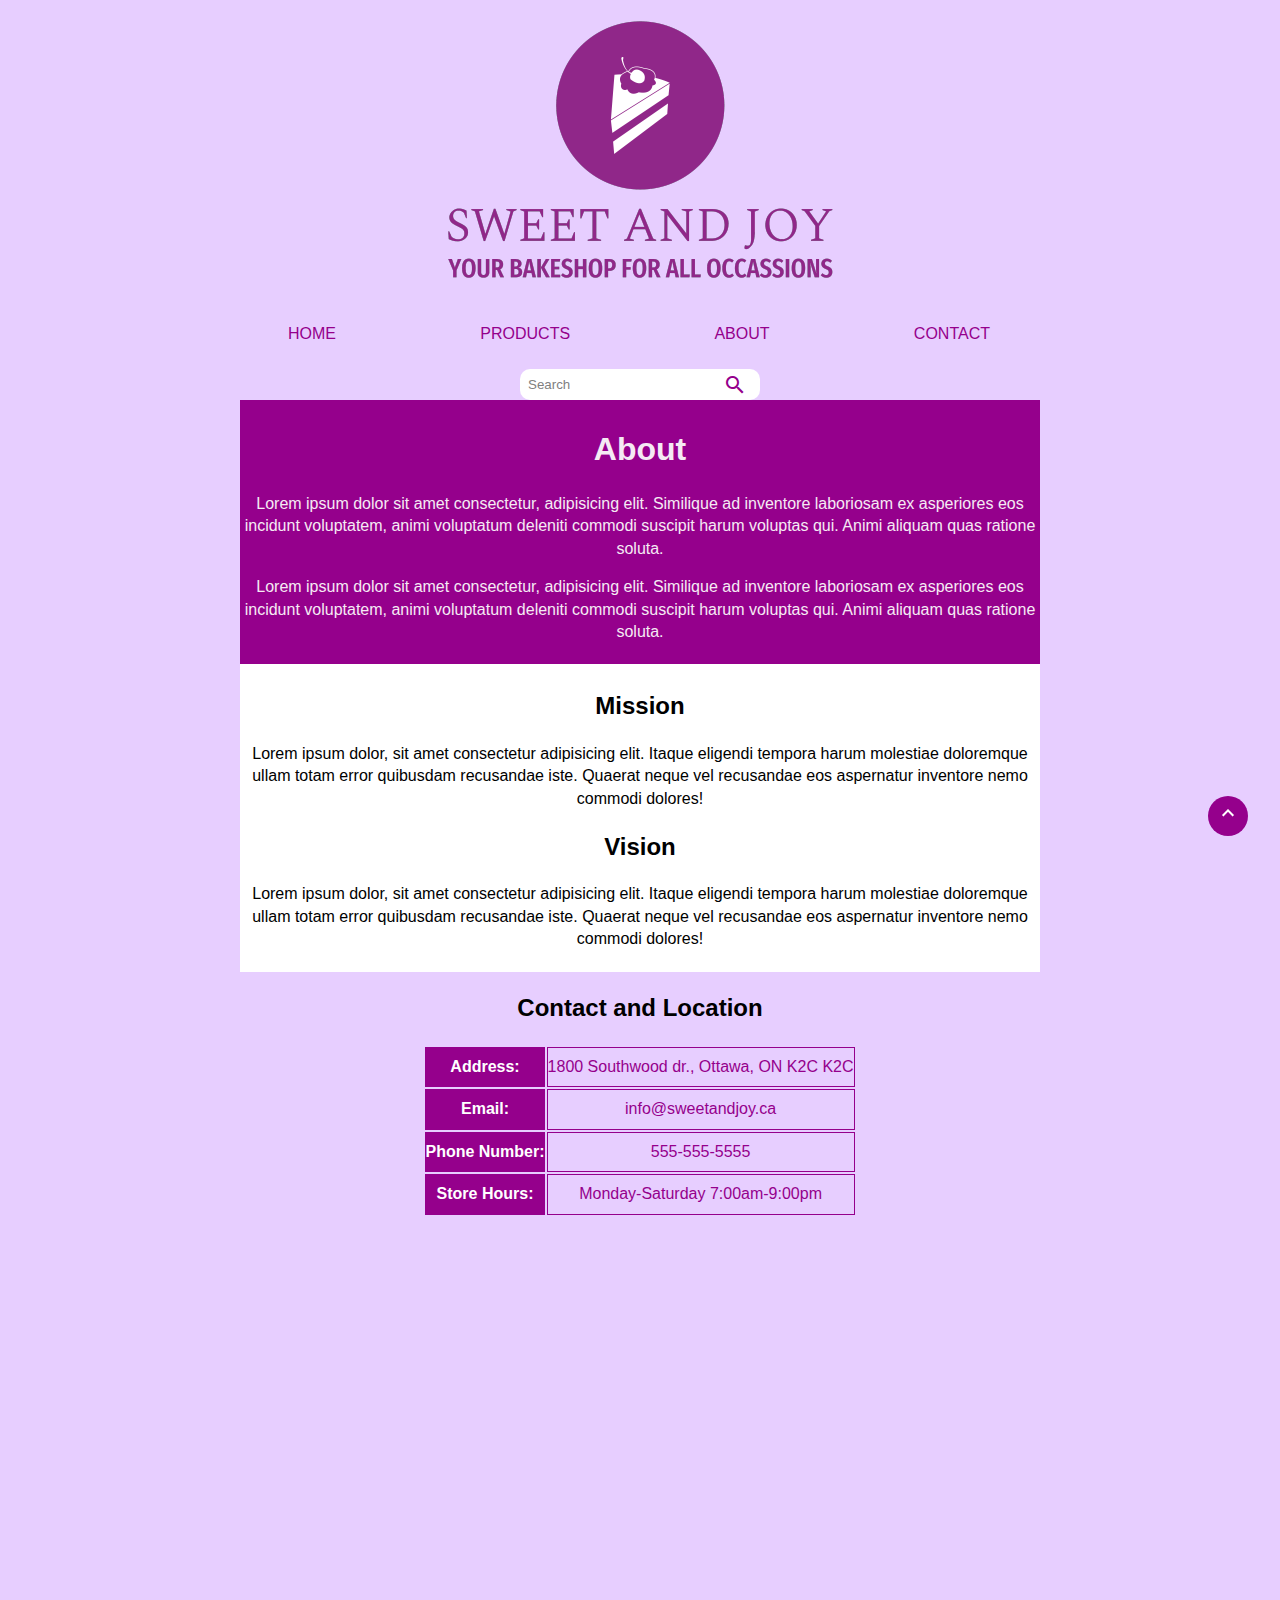
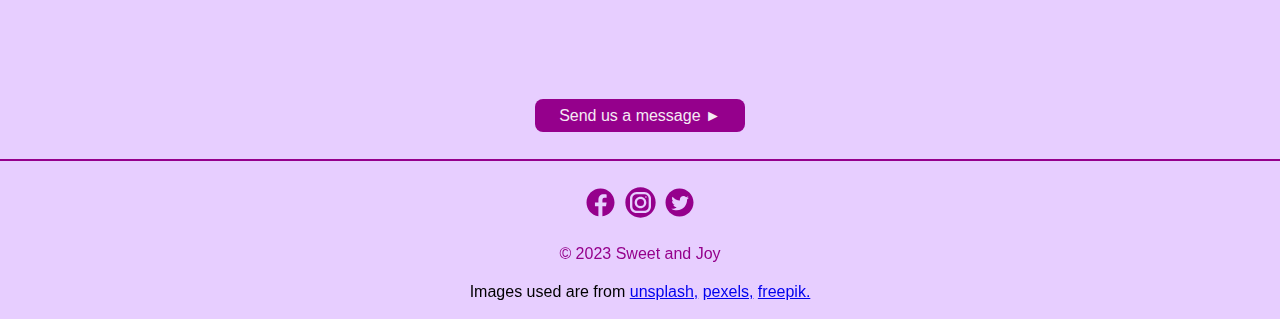
==== commit a804dfaa: "updates map" ====
--- a/about.html
+++ b/about.html
@@ -112,7 +112,7 @@
                     </tr>
                 </table>
 
-                <iframe src="https://www.google.com/maps/embed?pb=!1m18!1m12!1m3!1d11256.018787299747!2d-75.7824992227139!3d45.343406671259466!2m3!1f0!2f0!3f0!3m2!1i1024!2i768!4f13.1!3m3!1m2!1s0x4cce05b25f5113af%3A0x8a6a51e131dd15ed!2sOttawa%2C%20ON!5e0!3m2!1sen!2sca!4v1699423514405!5m2!1sen!2sca" width="600" height="450" style="border:0;" allowfullscreen="" loading="lazy" referrerpolicy="no-referrer-when-downgrade"></iframe>
+                <iframe src="https://www.google.com/maps/embed?pb=!1m18!1m12!1m3!1d2923.01555666155!2d-75.75747804287573!3d45.349945086261926!2m3!1f0!2f0!3f0!3m2!1i1024!2i768!4f13.1!3m3!1m2!1s0x4cce0718cc4a6ad7%3A0xc6cc467725843e2b!2sAlgonquin%20College%20-%20Ottawa%20Campus!5e0!3m2!1sen!2sca!4v1699717042084!5m2!1sen!2sca" width="600" height="450" style="border:0;" allowfullscreen="" loading="lazy" referrerpolicy="no-referrer-when-downgrade"></iframe>
                 
             </div>
             <div id="write-us" class="button"><a href="contact.html" aria-label="goes to contact page">Send us a message &#x25BA;</a> </div>
@@ -162,6 +162,7 @@
             
 
             <p class="copyright">&copy; 2023 Sweet and Joy</p>
+            <p class="citation">Images used are from <a href="https://unsplash.com/">unsplash,</a> <a href="https://pexels.com/">pexels,</a> <a href="https://www.freepik.com/">freepik.</a></p>
 
         
         </div>
--- a/css/main.css
+++ b/css/main.css
@@ -188,6 +188,13 @@
 }
 
 
+/* CITATION */
+
+.citation{
+    color:black;
+}
+
+
 
 .back-to-top-button a{
     position: fixed;
@@ -406,6 +413,6 @@
 
 
 .spin:hover{
-        transform: rotateY(180deg);
+        transform: rotateY(360deg);
         transition: transform 1s ease-in-out;
 }